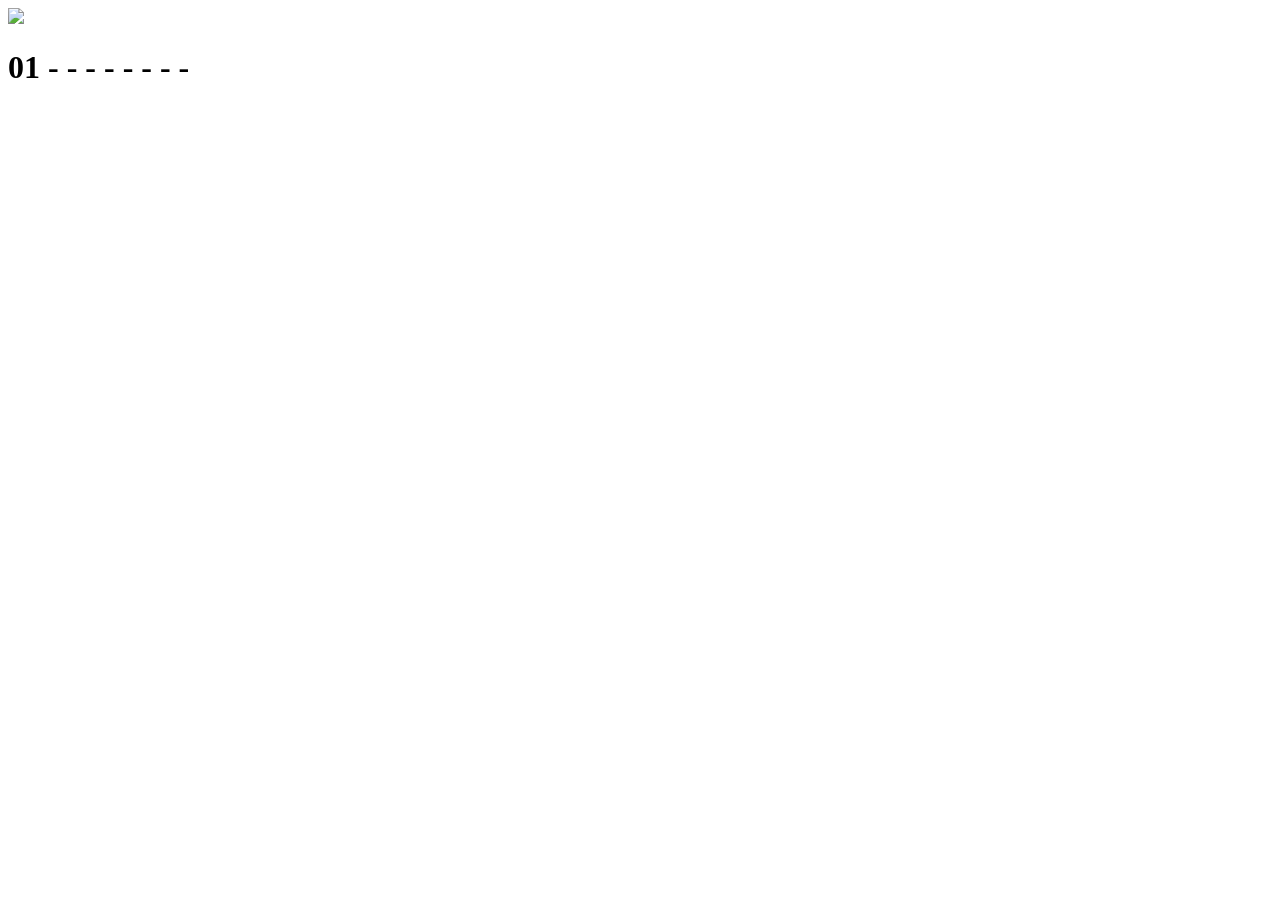
==== tango-charlie-echo-backlog/index.html @ 9f116e64 "Add files via upload" ====
<!DOCTYPE  html>
<html lang = "en">
    <head>
        <meta charset="UTF-8">
        <meta name="viewport" content="width=device-width, initial-scale=1.0">
        <meta name="description" content="thecherryegret-file-archive">
        <link rel="stylesheet" href="ridleykiss_thecherryegret_css_build_V1.css">
        <title>CGRT</title>
    </head>
        <body>

            <div class="cgrt-file">
                <div>
                    <a ref="test-lost-file.jpg"> 
                        <img src="file_icon_right.png"class="file-image">
                    </a>
                </div>
                <div class ="cgrt-file-title">
                    <h1> 01 - - - - - - - - </h1>
                </div>
            </div>

        </body>
</html>
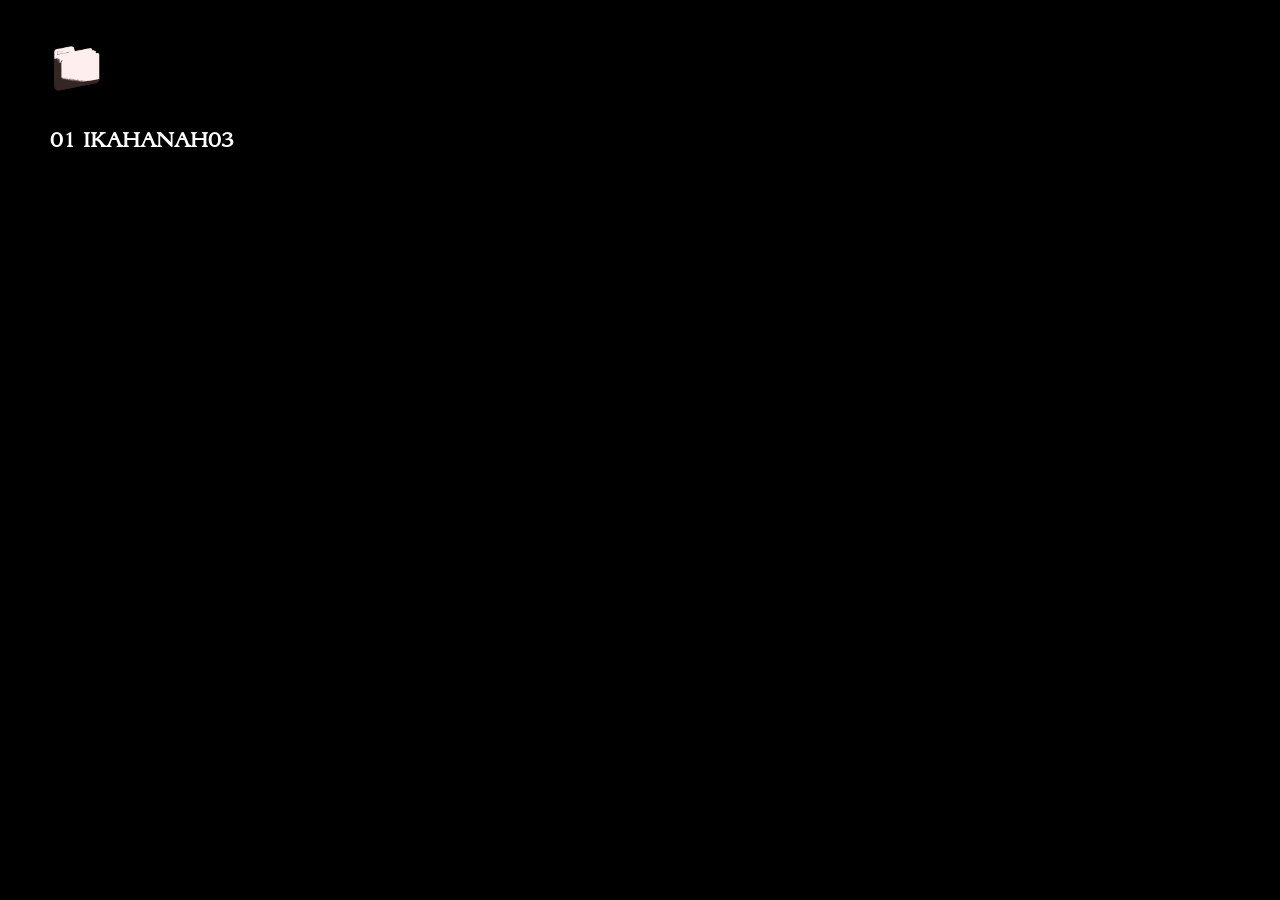
==== commit b5f4608d: "Update index.html" ====
--- a/tango-charlie-echo-backlog/index.html
+++ b/tango-charlie-echo-backlog/index.html
@@ -11,14 +11,14 @@
 
             <div class="cgrt-file">
                 <div>
-                    <a ref="test-lost-file.jpg"> 
+                    <a href="autopsy-report-textured.jpg"> 
                         <img src="file_icon_right.png"class="file-image">
                     </a>
                 </div>
                 <div class ="cgrt-file-title">
-                    <h1> 01 - - - - - - - - </h1>
+                    <h1> 01 IKAHANAH03 </h1>
                 </div>
             </div>
 
         </body>
-</html>+</html>
--- a/tango-charlie-echo-backlog/ridleykiss_thecherryegret_css_build_V1.css
+++ b/tango-charlie-echo-backlog/ridleykiss_thecherryegret_css_build_V1.css
@@ -0,0 +1,100 @@
+/* ------------------------------------------ */
+@font-face {
+    font-family:'Site Font';
+    src: url('Sanford-0103_demo.ttf') format('truetype');
+}
+
+@font-face {
+    font-family:'Title Font';
+    src: url('EDITION_.TTF') format('truetype');
+}
+
+@font-face {
+    font-family:'Release Font';
+    src: url('OceansideTypewriter.ttf') format('truetype');
+}
+
+/* ------------------------------------------ */
+html, body {
+    margin: 0;
+    padding: 0;
+}
+
+body {
+    background-color: rgb(0, 0, 0);
+    color: black;
+    font-family:'Site Font';
+}
+
+
+body {
+    animation: chunkLoad 1.4s steps(6) forwards;
+}
+
+@keyframes chunkLoad {
+    from {
+        clip-path: inset(0 0 100% 0);
+    }
+    to {
+        clip-path: inset(0 0 0 0);
+    }
+}
+
+a {
+    color: rgb(102, 0, 0);
+    font-size: 4em;
+    padding-bottom: 15px;
+}
+
+.cgrt-file-title {
+    font-family: 'Site Font';
+    display: flex;
+    color: white;
+    font-size: .7em;
+    padding-top: 5px;
+    padding-left: 50px;
+}
+
+.file-image{
+    display:flex;
+    height: 6%;
+    width: 6%;
+    padding-top: 30px;
+    padding-left: 23px;
+
+}
+
+
+/* ------------------------------------------ */
+
+/* Phone Optimization */
+
+@media (max-width: 600px) {
+    .cgrt-file-title {
+        font-size: 45%
+    }
+
+    .file-image{
+        height: 25%;
+        width: 25%;
+        padding-top: 30px;
+        padding-left: 23px;
+
+    }
+}
+
+/* Ipad Optimization */
+
+@media (min-width: 600px) and (max-width: 1200px) {
+    .cgrt-file-title {
+        font-size: 55%
+    }
+
+    .file-image{
+        height: 15%;
+        width: 15%;
+        padding-top: 30px;
+        padding-left: 23px;
+
+    }
+}
